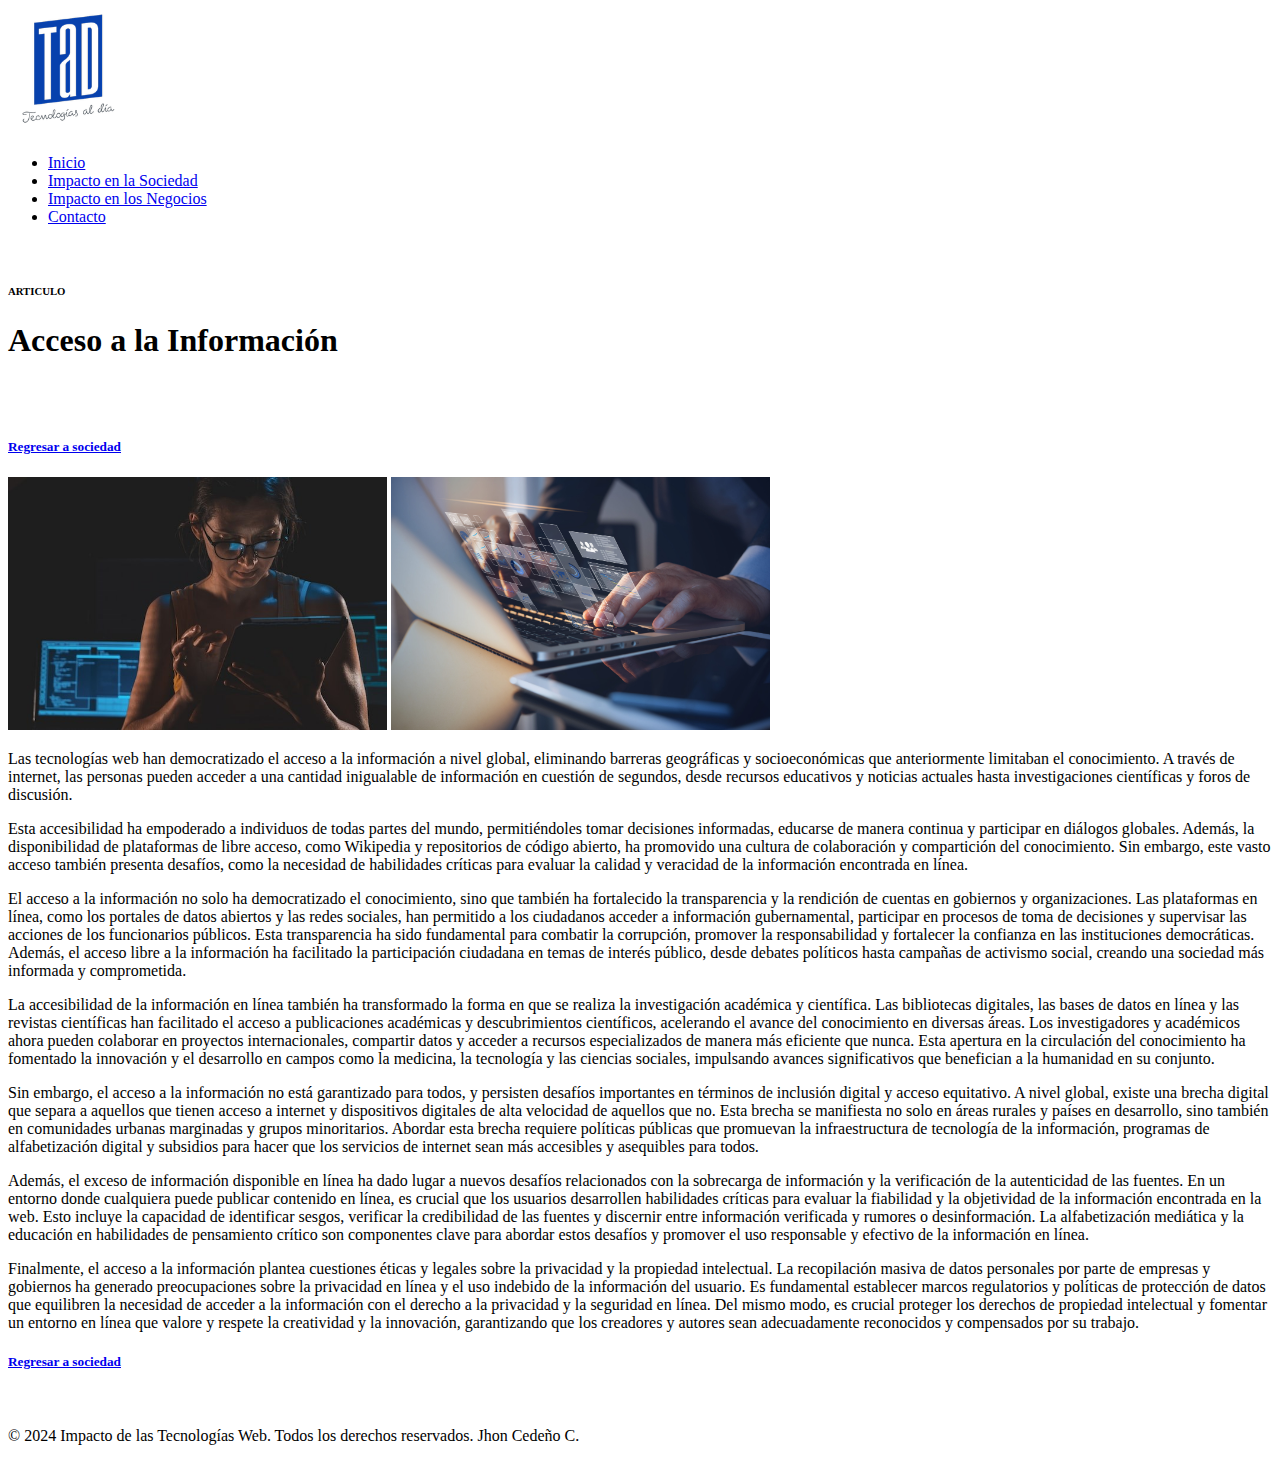
==== Impacto tecnologias web/acceso-a-la-informacion.html @ f1b462d2 "quinta carga" ====
<!DOCTYPE html>
<html lang="es">
    <head>
        <meta charset="utf-8">
        <meta name="viewport" content="width=device-width, initial-scale=1.0">
        <title>Acceso a la información</title>
        <header>
            <img src="imagenes/LogoTaD.jpg" alt="LogoTaD" width="10%">
            <nav>
                <ul>
                    <li><a href="index.html">Inicio</a></li>
                    <li><a href="sociedad.html">Impacto en la Sociedad</a></li>
                    <li><a href="negocios.html">Impacto en los Negocios</a></li>
                    <li><a href="contacto.html">Contacto</a></li>
                </ul>
            </nav>
        </header><br>
    </head>
<body>
    <main>
        <section>
            <h6>ARTICULO</h6>
            <h1>Acceso a la Información</h1><br><br>
            <h5><a href="sociedad.html">Regresar a sociedad</a></h5>   
        </section>
        <section>
            <article>        
                <img src="imagenes/acceso-informacion.jpg" alt="Acceso a la Información" width="30%">
                <img src="imagenes/acceso-informacion2.jpg" alt="Acceso a la Información" width="30%">
                <p>Las tecnologías web han democratizado el acceso a la 
                    información a nivel global, eliminando barreras geográficas y socioeconómicas que 
                    anteriormente limitaban el conocimiento. A través de internet, las personas pueden 
                    acceder a una cantidad inigualable de información en cuestión de segundos, 
                    desde recursos educativos y noticias actuales hasta investigaciones científicas y 
                    foros de discusión.</p>

                <p>Esta accesibilidad ha empoderado a individuos de todas partes del mundo, 
                    permitiéndoles tomar decisiones informadas, educarse de manera continua y participar
                    en diálogos globales. Además, la disponibilidad de plataformas de libre acceso, 
                    como Wikipedia y repositorios de código abierto, ha promovido una cultura de 
                    colaboración y compartición del conocimiento. Sin embargo, este vasto acceso 
                    también presenta desafíos, como la necesidad de habilidades críticas para evaluar 
                    la calidad y veracidad de la información encontrada en línea.</p>

                <p>El acceso a la información no solo ha democratizado el conocimiento, sino que también 
                    ha fortalecido la transparencia y la rendición de cuentas en gobiernos y organizaciones. 
                    Las plataformas en línea, como los portales de datos abiertos y las redes sociales, han 
                    permitido a los ciudadanos acceder a información gubernamental, participar en procesos 
                    de toma de decisiones y supervisar las acciones de los funcionarios públicos. Esta 
                    transparencia ha sido fundamental para combatir la corrupción, promover la 
                    responsabilidad y fortalecer la confianza en las instituciones democráticas. 
                    Además, el acceso libre a la información ha facilitado la participación ciudadana en 
                    temas de interés público, desde debates políticos hasta campañas de activismo social, 
                    creando una sociedad más informada y comprometida.</p>

                <p>La accesibilidad de la información en línea también ha transformado la forma en que se 
                    realiza la investigación académica y científica. Las bibliotecas digitales, las bases 
                    de datos en línea y las revistas científicas han facilitado el acceso a publicaciones 
                    académicas y descubrimientos científicos, acelerando el avance del conocimiento en 
                    diversas áreas. Los investigadores y académicos ahora pueden colaborar en proyectos 
                    internacionales, compartir datos y acceder a recursos especializados de manera más 
                    eficiente que nunca. Esta apertura en la circulación del conocimiento ha fomentado la 
                    innovación y el desarrollo en campos como la medicina, la tecnología y las ciencias 
                    sociales, impulsando avances significativos que benefician a la humanidad en su conjunto.</p>

                <p>Sin embargo, el acceso a la información no está garantizado para todos, y persisten desafíos 
                    importantes en términos de inclusión digital y acceso equitativo. A nivel global, existe 
                    una brecha digital que separa a aquellos que tienen acceso a internet y dispositivos 
                    digitales de alta velocidad de aquellos que no. Esta brecha se manifiesta no solo en áreas 
                    rurales y países en desarrollo, sino también en comunidades urbanas marginadas y grupos 
                    minoritarios. Abordar esta brecha requiere políticas públicas que promuevan la 
                    infraestructura de tecnología de la información, programas de alfabetización digital y 
                    subsidios para hacer que los servicios de internet sean más accesibles y asequibles 
                    para todos.</p>

                <p>Además, el exceso de información disponible en línea ha dado lugar a nuevos desafíos relacionados 
                    con la sobrecarga de información y la verificación de la autenticidad de las fuentes. En un 
                    entorno donde cualquiera puede publicar contenido en línea, es crucial que los usuarios 
                    desarrollen habilidades críticas para evaluar la fiabilidad y la objetividad de la información 
                    encontrada en la web. Esto incluye la capacidad de identificar sesgos, verificar la credibilidad 
                    de las fuentes y discernir entre información verificada y rumores o desinformación. La 
                    alfabetización mediática y la educación en habilidades de pensamiento crítico son componentes 
                    clave para abordar estos desafíos y promover el uso responsable y efectivo de la información 
                    en línea.</p>

                <p>Finalmente, el acceso a la información plantea cuestiones éticas y legales sobre la privacidad 
                    y la propiedad intelectual. La recopilación masiva de datos personales por parte de empresas 
                    y gobiernos ha generado preocupaciones sobre la privacidad en línea y el uso indebido de la 
                    información del usuario. Es fundamental establecer marcos regulatorios y políticas de protección 
                    de datos que equilibren la necesidad de acceder a la información con el derecho a la privacidad 
                    y la seguridad en línea. Del mismo modo, es crucial proteger los derechos de propiedad 
                    intelectual y fomentar un entorno en línea que valore y respete la creatividad y la innovación, 
                    garantizando que los creadores y autores sean adecuadamente reconocidos y compensados por su 
                    trabajo.</p>

                <p><h5><a href="sociedad.html">Regresar a sociedad</a></h5></p>
            </article>
        </section><br>
    </main>
    <footer>
        <p>&copy; 2024 Impacto de las Tecnologías Web. Todos los derechos reservados. Jhon Cedeño C.</p>
    </footer>
</body>
</html>
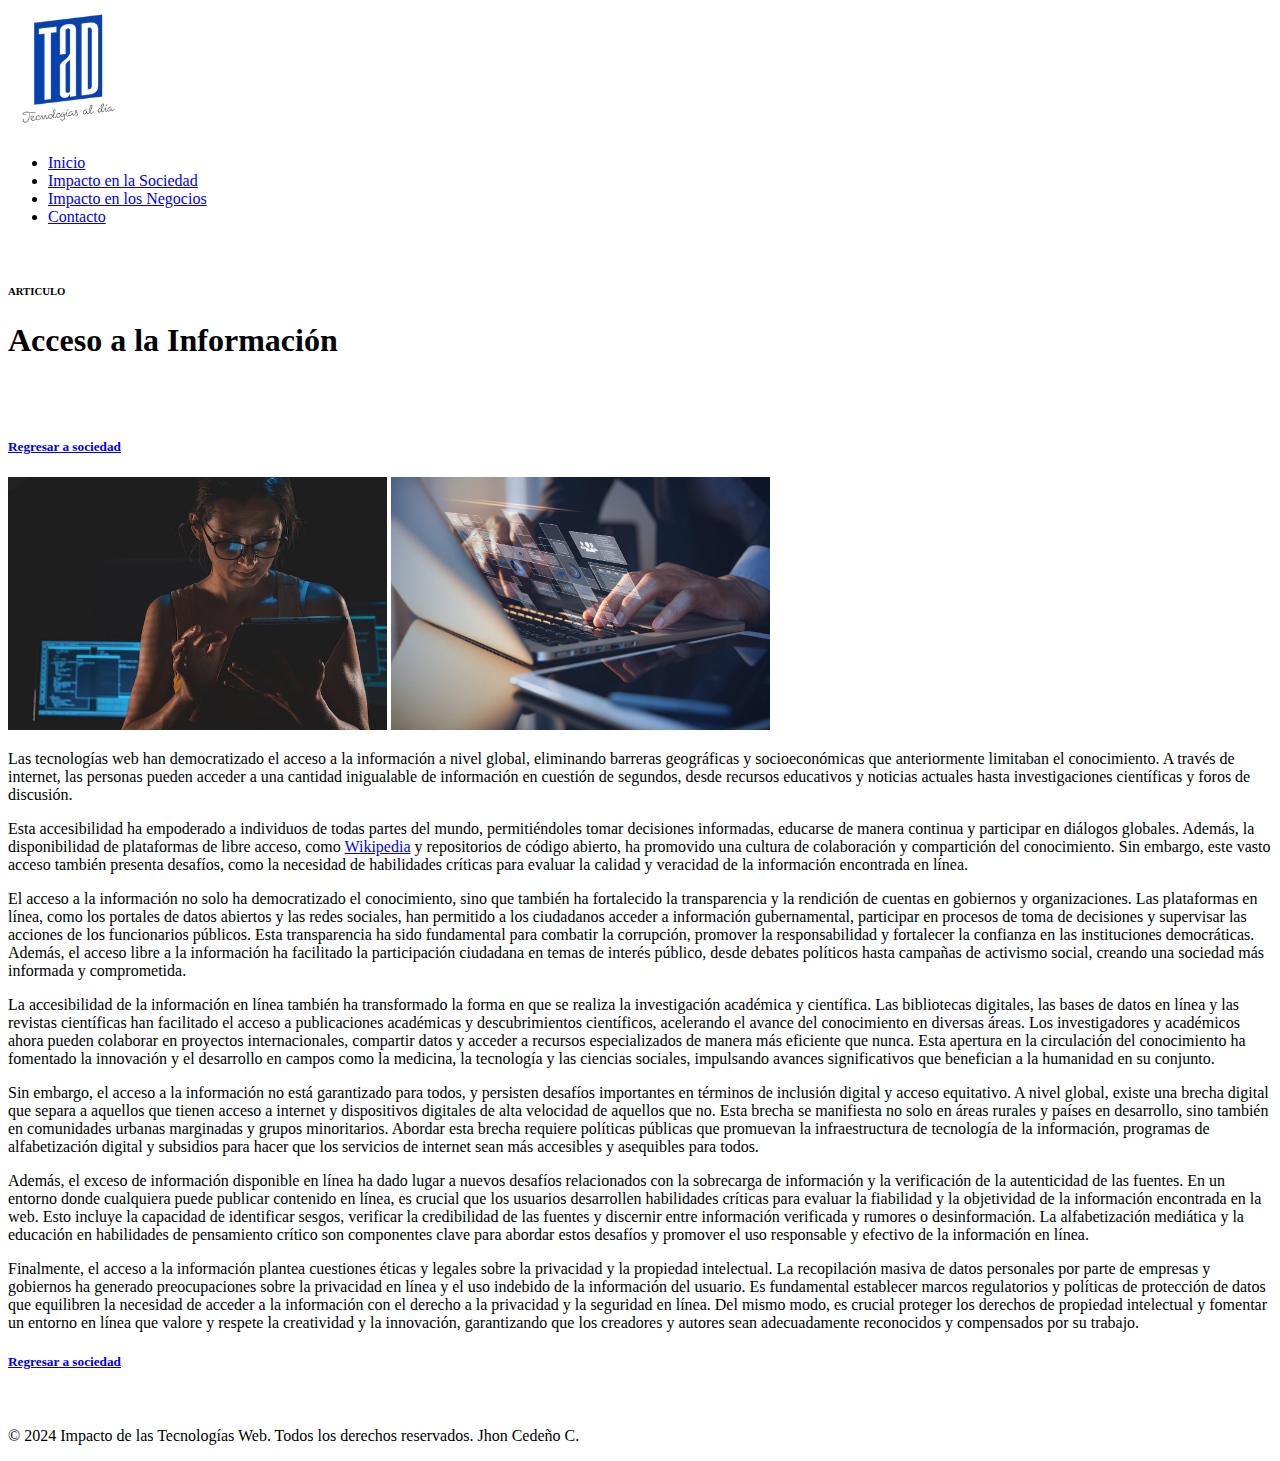
==== commit fe0df49e: "sexta carga" ====
--- a/Impacto tecnologias web/acceso-a-la-informacion.html
+++ b/Impacto tecnologias web/acceso-a-la-informacion.html
@@ -27,72 +27,70 @@
             <article>        
                 <img src="imagenes/acceso-informacion.jpg" alt="Acceso a la Información" width="30%">
                 <img src="imagenes/acceso-informacion2.jpg" alt="Acceso a la Información" width="30%">
-                <p>Las tecnologías web han democratizado el acceso a la 
-                    información a nivel global, eliminando barreras geográficas y socioeconómicas que 
-                    anteriormente limitaban el conocimiento. A través de internet, las personas pueden 
-                    acceder a una cantidad inigualable de información en cuestión de segundos, 
-                    desde recursos educativos y noticias actuales hasta investigaciones científicas y 
-                    foros de discusión.</p>
-
-                <p>Esta accesibilidad ha empoderado a individuos de todas partes del mundo, 
-                    permitiéndoles tomar decisiones informadas, educarse de manera continua y participar
-                    en diálogos globales. Además, la disponibilidad de plataformas de libre acceso, 
-                    como Wikipedia y repositorios de código abierto, ha promovido una cultura de 
-                    colaboración y compartición del conocimiento. Sin embargo, este vasto acceso 
-                    también presenta desafíos, como la necesidad de habilidades críticas para evaluar 
-                    la calidad y veracidad de la información encontrada en línea.</p>
-
-                <p>El acceso a la información no solo ha democratizado el conocimiento, sino que también 
-                    ha fortalecido la transparencia y la rendición de cuentas en gobiernos y organizaciones. 
-                    Las plataformas en línea, como los portales de datos abiertos y las redes sociales, han 
-                    permitido a los ciudadanos acceder a información gubernamental, participar en procesos 
+                <p>Las tecnologías web han democratizado el acceso a la información a nivel global, eliminando 
+                    barreras geográficas y socioeconómicas que anteriormente limitaban el conocimiento. 
+                    A través de internet, las personas pueden acceder a una cantidad inigualable de información 
+                    en cuestión de segundos, desde recursos educativos y noticias actuales hasta investigaciones 
+                    científicas y foros de discusión.
+                </p>
+                <p>Esta accesibilidad ha empoderado a individuos de todas partes del mundo, permitiéndoles tomar 
+                    decisiones informadas, educarse de manera continua y participar en diálogos globales. Además, 
+                    la disponibilidad de plataformas de libre acceso, como 
+                    <a href="https://www.wikipedia.org/" target="_blank">Wikipedia</a> y repositorios de código 
+                    abierto, ha promovido una cultura de colaboración y compartición del conocimiento. Sin embargo, 
+                    este vasto acceso también presenta desafíos, como la necesidad de habilidades críticas para 
+                    evaluar la calidad y veracidad de la información encontrada en línea.
+                </p>
+                <p>El acceso a la información no solo ha democratizado el conocimiento, sino que también ha 
+                    fortalecido la transparencia y la rendición de cuentas en gobiernos y organizaciones. 
+                    Las plataformas en línea, como los portales de datos abiertos y las redes sociales, 
+                    han permitido a los ciudadanos acceder a información gubernamental, participar en procesos 
                     de toma de decisiones y supervisar las acciones de los funcionarios públicos. Esta 
-                    transparencia ha sido fundamental para combatir la corrupción, promover la 
-                    responsabilidad y fortalecer la confianza en las instituciones democráticas. 
-                    Además, el acceso libre a la información ha facilitado la participación ciudadana en 
-                    temas de interés público, desde debates políticos hasta campañas de activismo social, 
-                    creando una sociedad más informada y comprometida.</p>
-
+                    transparencia ha sido fundamental para combatir la corrupción, promover la responsabilidad 
+                    y fortalecer la confianza en las instituciones democráticas. Además, el acceso libre a la 
+                    información ha facilitado la participación ciudadana en temas de interés público, desde 
+                    debates políticos hasta campañas de activismo social, creando una sociedad más informada y 
+                    comprometida.
+                </p>
                 <p>La accesibilidad de la información en línea también ha transformado la forma en que se 
                     realiza la investigación académica y científica. Las bibliotecas digitales, las bases 
                     de datos en línea y las revistas científicas han facilitado el acceso a publicaciones 
                     académicas y descubrimientos científicos, acelerando el avance del conocimiento en 
                     diversas áreas. Los investigadores y académicos ahora pueden colaborar en proyectos 
                     internacionales, compartir datos y acceder a recursos especializados de manera más 
-                    eficiente que nunca. Esta apertura en la circulación del conocimiento ha fomentado la 
-                    innovación y el desarrollo en campos como la medicina, la tecnología y las ciencias 
-                    sociales, impulsando avances significativos que benefician a la humanidad en su conjunto.</p>
-
+                    eficiente que nunca. Esta apertura en la circulación del conocimiento ha fomentado 
+                    la innovación y el desarrollo en campos como la medicina, la tecnología y las ciencias 
+                    sociales, impulsando avances significativos que benefician a la humanidad en su conjunto.
+                </p>
                 <p>Sin embargo, el acceso a la información no está garantizado para todos, y persisten desafíos 
                     importantes en términos de inclusión digital y acceso equitativo. A nivel global, existe 
                     una brecha digital que separa a aquellos que tienen acceso a internet y dispositivos 
                     digitales de alta velocidad de aquellos que no. Esta brecha se manifiesta no solo en áreas 
                     rurales y países en desarrollo, sino también en comunidades urbanas marginadas y grupos 
-                    minoritarios. Abordar esta brecha requiere políticas públicas que promuevan la 
-                    infraestructura de tecnología de la información, programas de alfabetización digital y 
-                    subsidios para hacer que los servicios de internet sean más accesibles y asequibles 
-                    para todos.</p>
-
-                <p>Además, el exceso de información disponible en línea ha dado lugar a nuevos desafíos relacionados 
-                    con la sobrecarga de información y la verificación de la autenticidad de las fuentes. En un 
-                    entorno donde cualquiera puede publicar contenido en línea, es crucial que los usuarios 
-                    desarrollen habilidades críticas para evaluar la fiabilidad y la objetividad de la información 
-                    encontrada en la web. Esto incluye la capacidad de identificar sesgos, verificar la credibilidad 
-                    de las fuentes y discernir entre información verificada y rumores o desinformación. La 
-                    alfabetización mediática y la educación en habilidades de pensamiento crítico son componentes 
-                    clave para abordar estos desafíos y promover el uso responsable y efectivo de la información 
-                    en línea.</p>
-
-                <p>Finalmente, el acceso a la información plantea cuestiones éticas y legales sobre la privacidad 
-                    y la propiedad intelectual. La recopilación masiva de datos personales por parte de empresas 
-                    y gobiernos ha generado preocupaciones sobre la privacidad en línea y el uso indebido de la 
-                    información del usuario. Es fundamental establecer marcos regulatorios y políticas de protección 
-                    de datos que equilibren la necesidad de acceder a la información con el derecho a la privacidad 
-                    y la seguridad en línea. Del mismo modo, es crucial proteger los derechos de propiedad 
-                    intelectual y fomentar un entorno en línea que valore y respete la creatividad y la innovación, 
-                    garantizando que los creadores y autores sean adecuadamente reconocidos y compensados por su 
-                    trabajo.</p>
-
+                    minoritarios. Abordar esta brecha requiere políticas públicas que promuevan la infraestructura 
+                    de tecnología de la información, programas de alfabetización digital y subsidios para hacer 
+                    que los servicios de internet sean más accesibles y asequibles para todos.
+                </p>
+                <p>Además, el exceso de información disponible en línea ha dado lugar a nuevos desafíos 
+                    relacionados con la sobrecarga de información y la verificación de la autenticidad 
+                    de las fuentes. En un entorno donde cualquiera puede publicar contenido en línea, 
+                    es crucial que los usuarios desarrollen habilidades críticas para evaluar la fiabilidad 
+                    y la objetividad de la información encontrada en la web. Esto incluye la capacidad de 
+                    identificar sesgos, verificar la credibilidad de las fuentes y discernir entre información 
+                    verificada y rumores o desinformación. La alfabetización mediática y la educación en 
+                    habilidades de pensamiento crítico son componentes clave para abordar estos desafíos y 
+                    promover el uso responsable y efectivo de la información en línea.
+                </p>
+                <p>Finalmente, el acceso a la información plantea cuestiones éticas y legales sobre la 
+                    privacidad y la propiedad intelectual. La recopilación masiva de datos personales 
+                    por parte de empresas y gobiernos ha generado preocupaciones sobre la privacidad 
+                    en línea y el uso indebido de la información del usuario. Es fundamental establecer 
+                    marcos regulatorios y políticas de protección de datos que equilibren la necesidad 
+                    de acceder a la información con el derecho a la privacidad y la seguridad en línea. 
+                    Del mismo modo, es crucial proteger los derechos de propiedad intelectual y fomentar 
+                    un entorno en línea que valore y respete la creatividad y la innovación, garantizando 
+                    que los creadores y autores sean adecuadamente reconocidos y compensados por su trabajo.
+                </p>
                 <p><h5><a href="sociedad.html">Regresar a sociedad</a></h5></p>
             </article>
         </section><br>
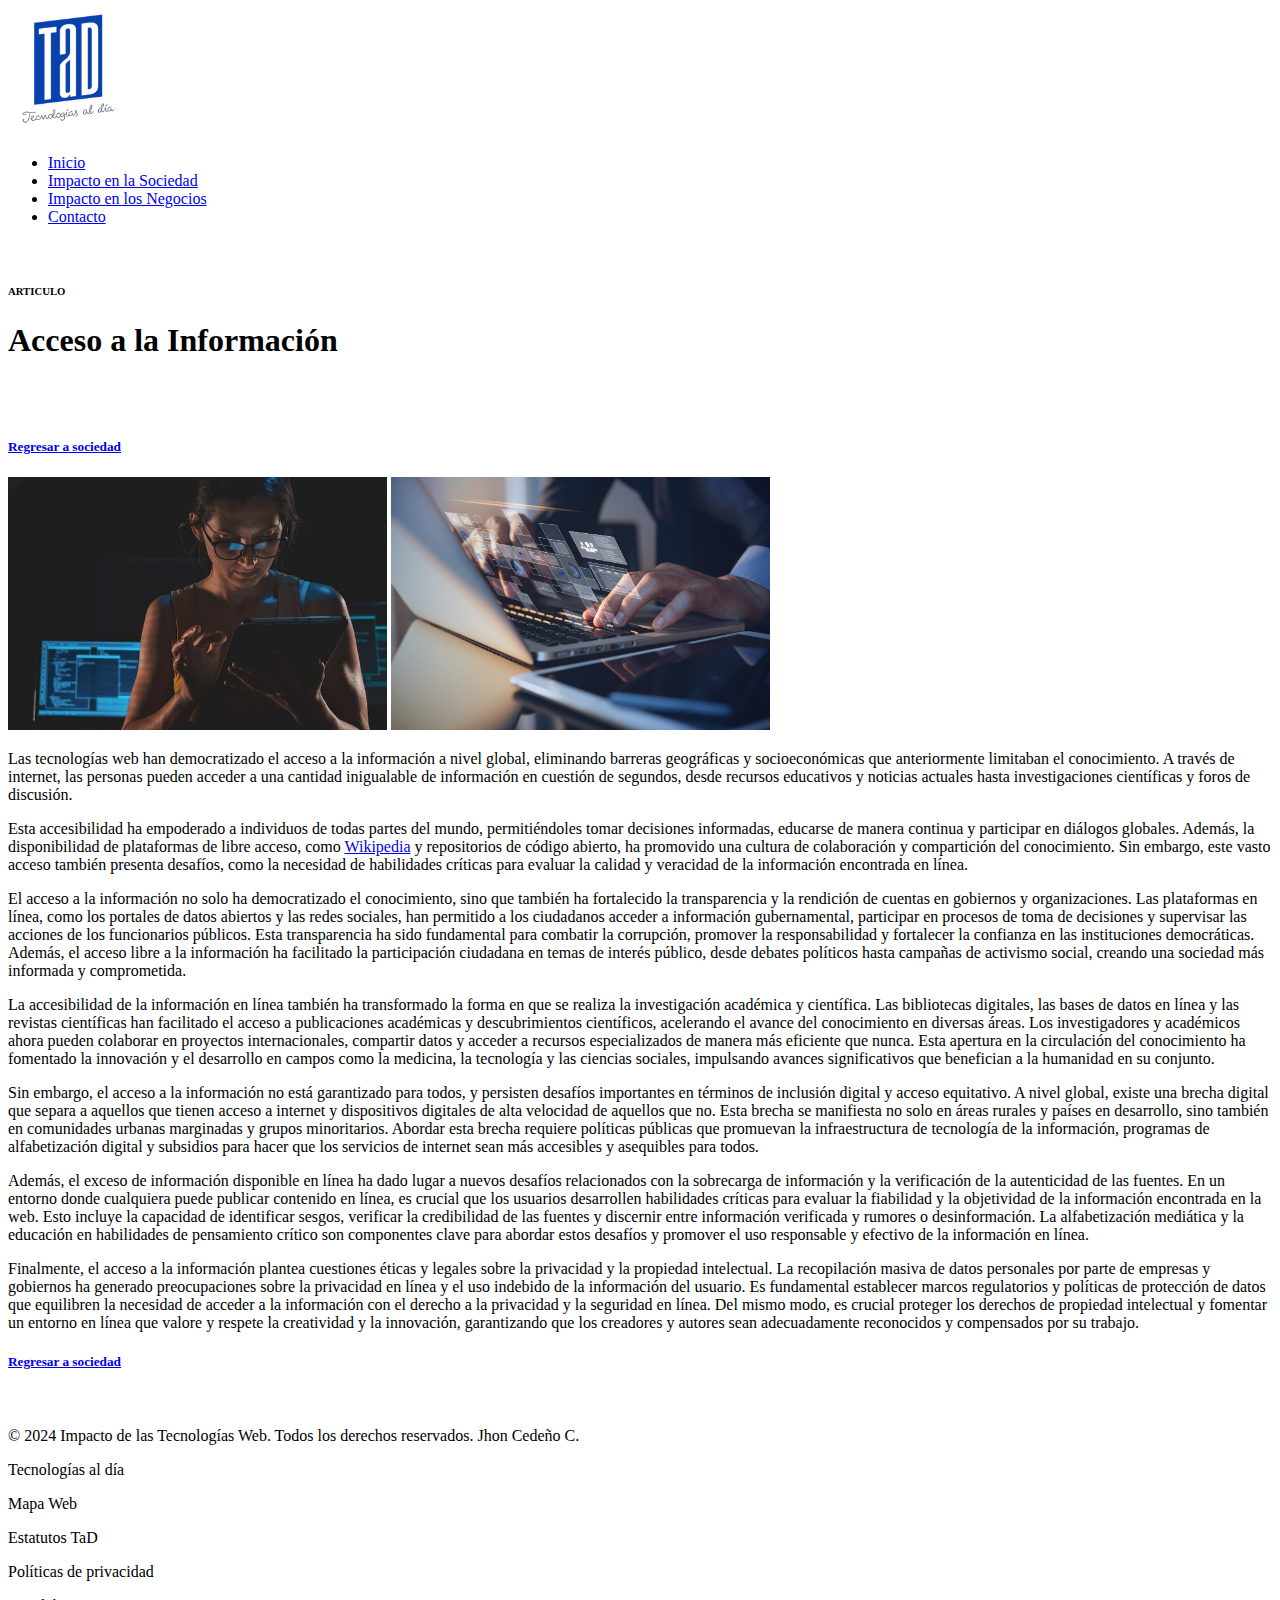
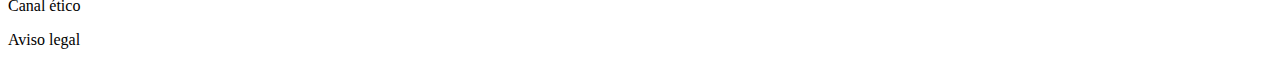
==== commit 96b26f9c: "octava carga" ====
--- a/Impacto tecnologias web/acceso-a-la-informacion.html
+++ b/Impacto tecnologias web/acceso-a-la-informacion.html
@@ -97,6 +97,12 @@
     </main>
     <footer>
         <p>&copy; 2024 Impacto de las Tecnologías Web. Todos los derechos reservados. Jhon Cedeño C.</p>
+        <p>Tecnologías al día</p>
+        <p>Mapa Web</p>
+        <p>Estatutos TaD</p>
+        <p>Políticas de privacidad</p>
+        <p>Canal ético</p>
+        <p>Aviso legal</p>
     </footer>
 </body>
 </html>
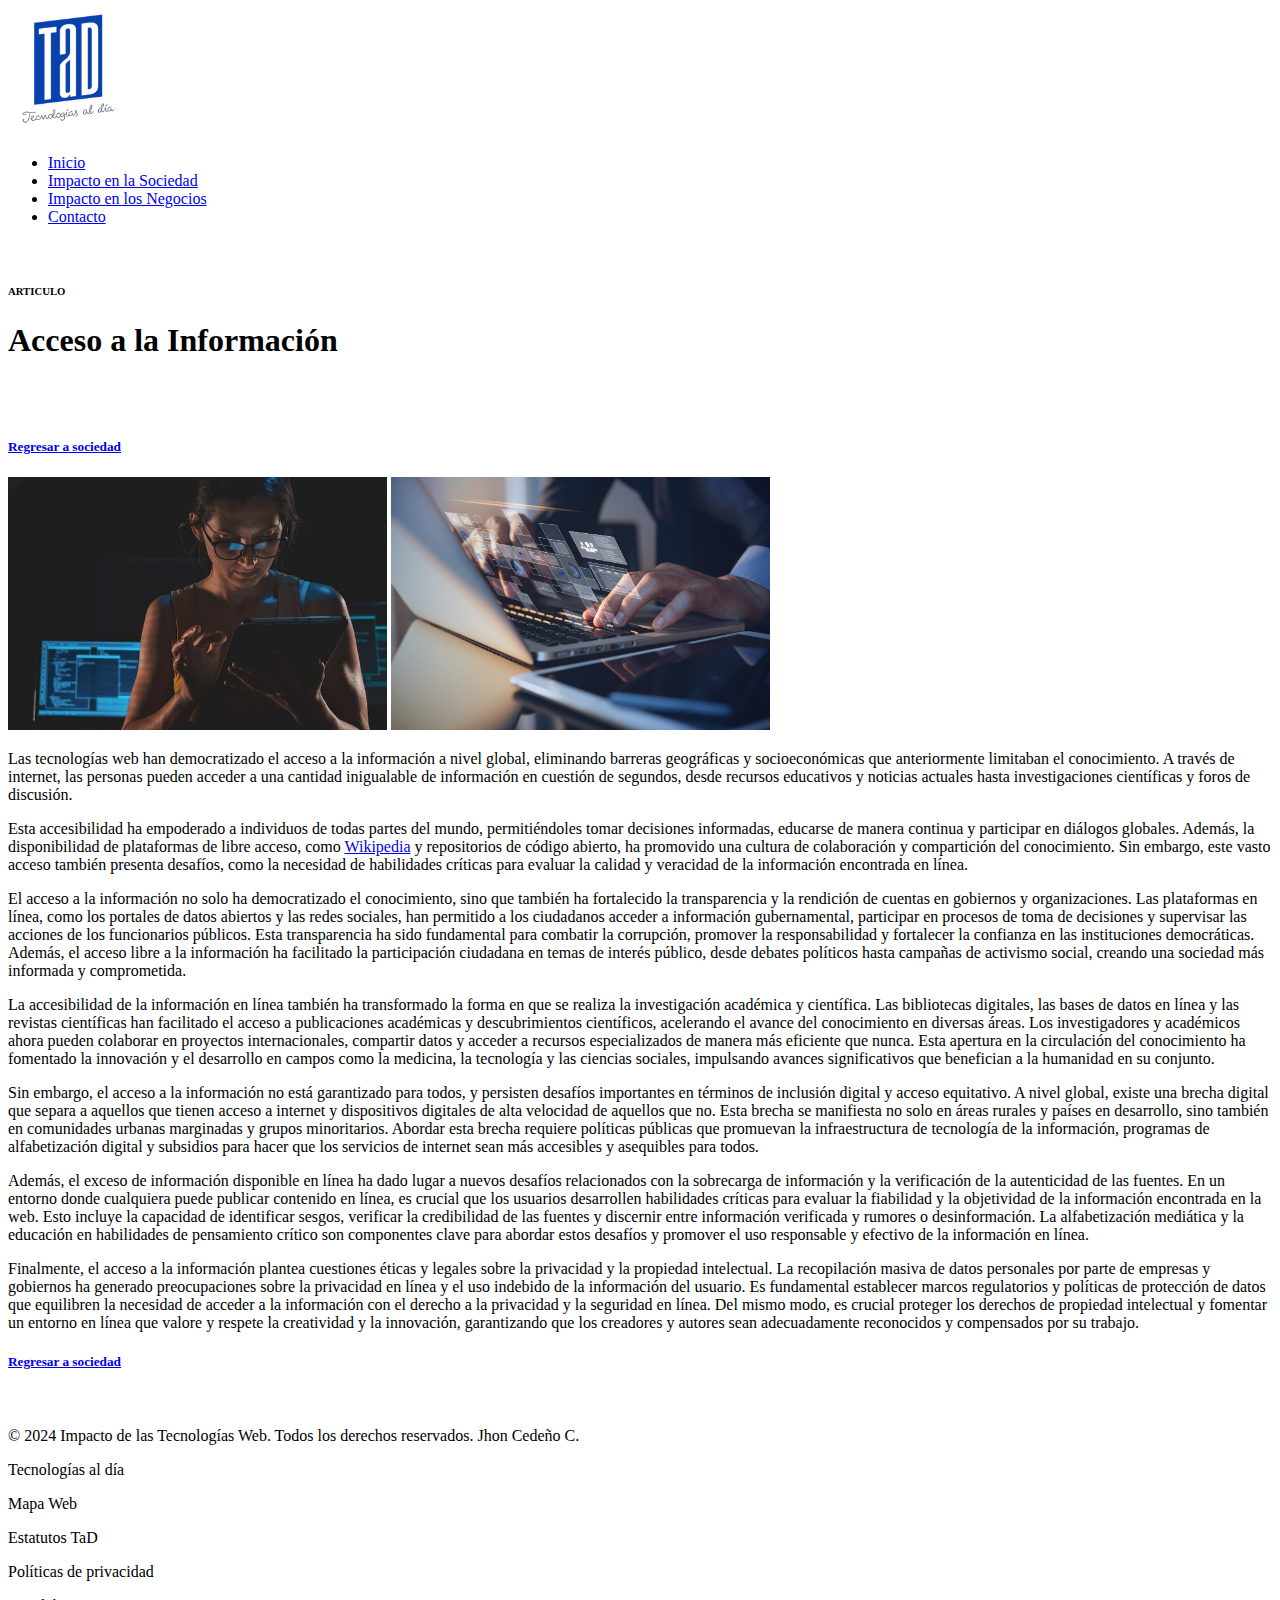
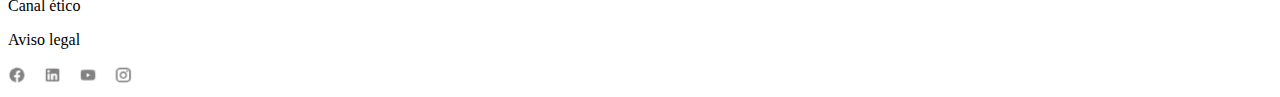
==== commit e44e584e: "decima carga" ====
--- a/Impacto tecnologias web/acceso-a-la-informacion.html
+++ b/Impacto tecnologias web/acceso-a-la-informacion.html
@@ -103,6 +103,7 @@
         <p>Políticas de privacidad</p>
         <p>Canal ético</p>
         <p>Aviso legal</p>
+        <img src="imagenes/redes.png" alt="redes" width="10%">
     </footer>
 </body>
 </html>
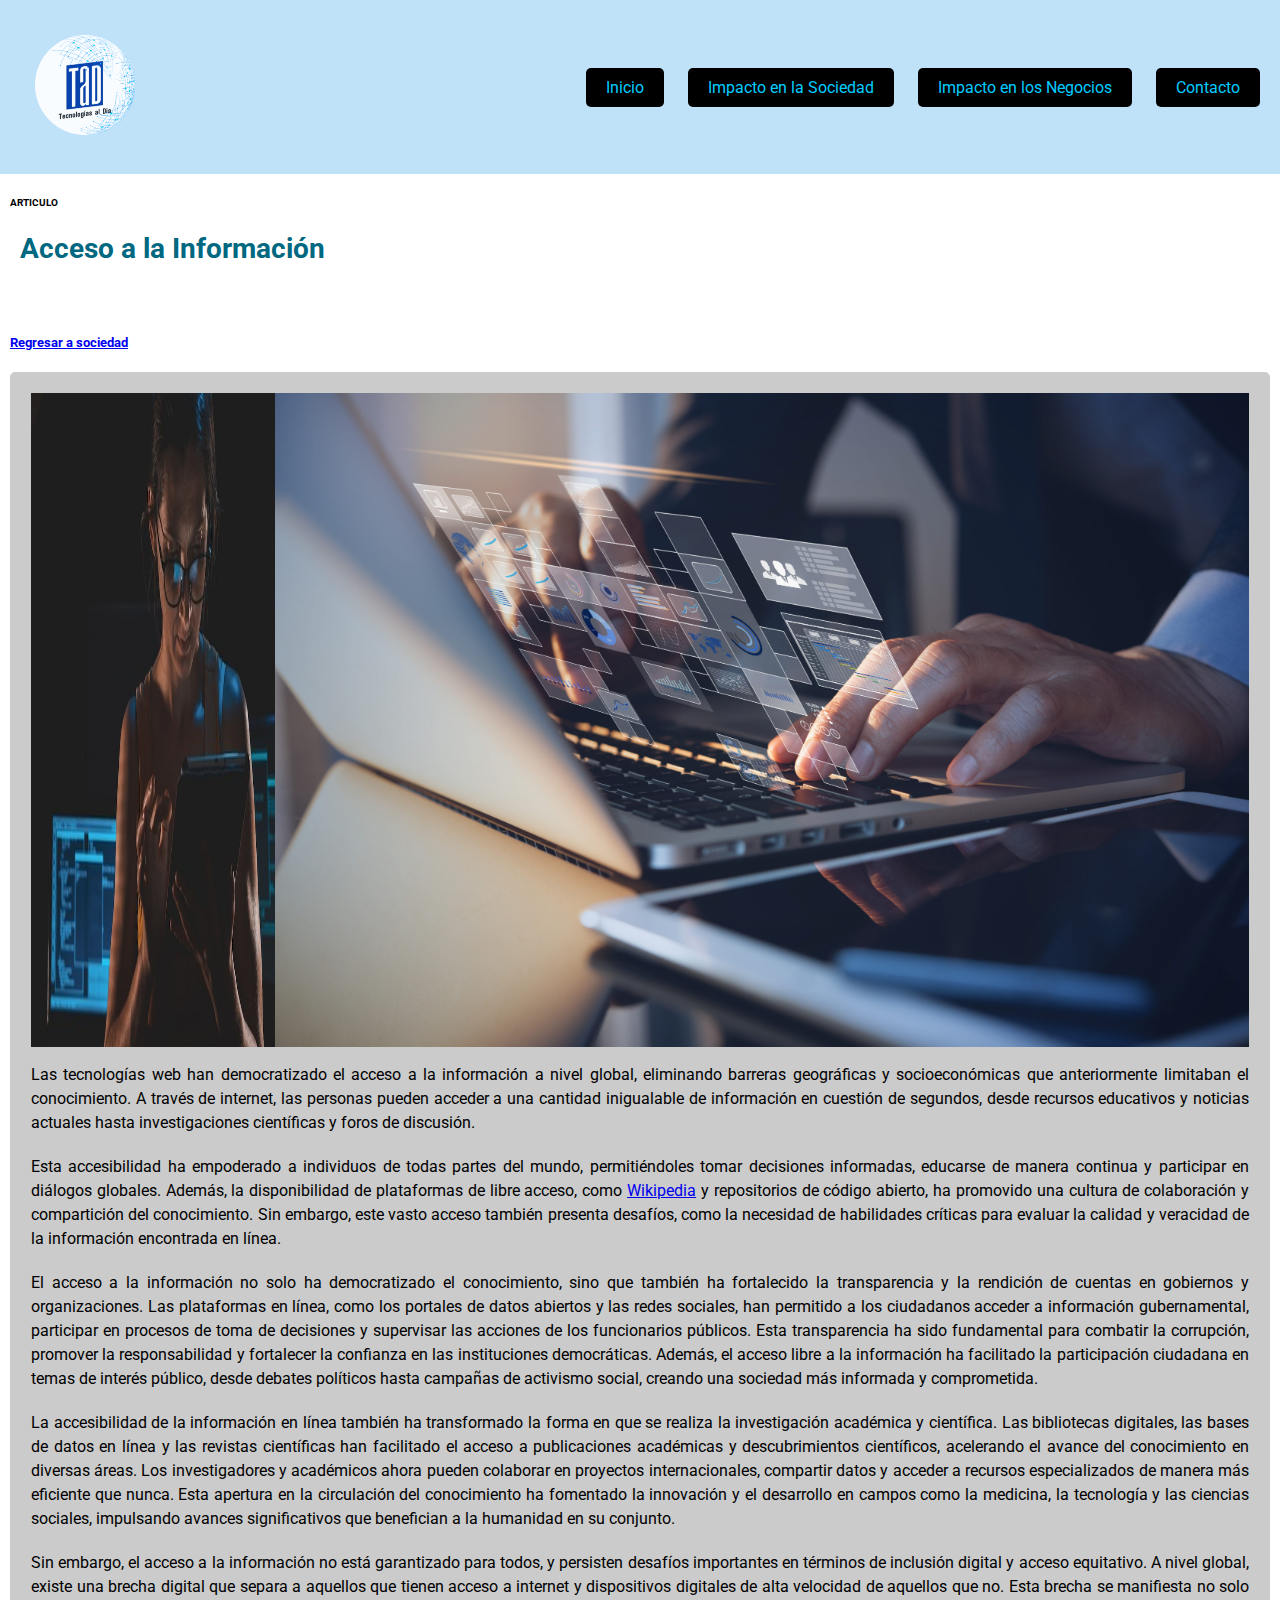
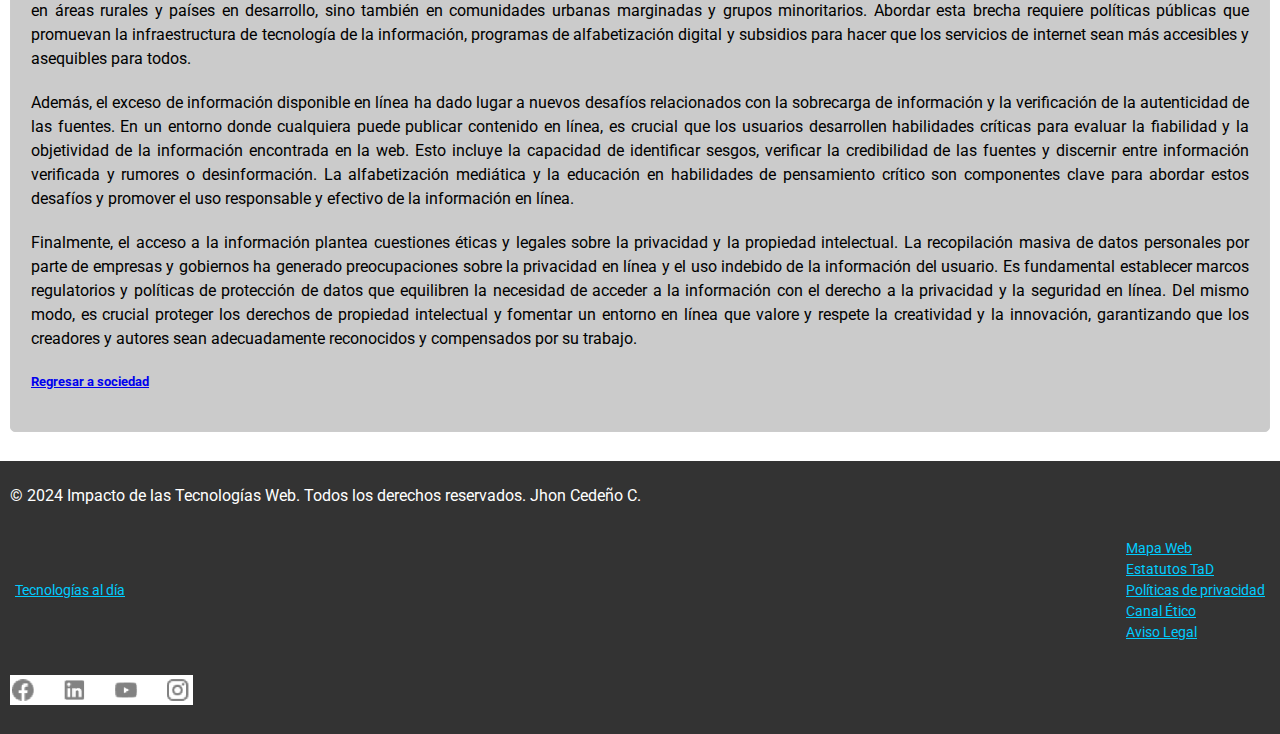
==== commit a077d795: "finales" ====
--- a/Impacto tecnologias web/acceso-a-la-informacion.html
+++ b/Impacto tecnologias web/acceso-a-la-informacion.html
@@ -1,109 +1,154 @@
-<!DOCTYPE html>
-<html lang="es">
-    <head>
-        <meta charset="utf-8">
-        <meta name="viewport" content="width=device-width, initial-scale=1.0">
-        <title>Acceso a la información</title>
-        <header>
-            <img src="imagenes/LogoTaD.jpg" alt="LogoTaD" width="10%">
-            <nav>
-                <ul>
-                    <li><a href="index.html">Inicio</a></li>
-                    <li><a href="sociedad.html">Impacto en la Sociedad</a></li>
-                    <li><a href="negocios.html">Impacto en los Negocios</a></li>
-                    <li><a href="contacto.html">Contacto</a></li>
-                </ul>
-            </nav>
-        </header><br>
-    </head>
-<body>
-    <main>
-        <section>
-            <h6>ARTICULO</h6>
-            <h1>Acceso a la Información</h1><br><br>
-            <h5><a href="sociedad.html">Regresar a sociedad</a></h5>   
-        </section>
-        <section>
-            <article>        
-                <img src="imagenes/acceso-informacion.jpg" alt="Acceso a la Información" width="30%">
-                <img src="imagenes/acceso-informacion2.jpg" alt="Acceso a la Información" width="30%">
-                <p>Las tecnologías web han democratizado el acceso a la información a nivel global, eliminando 
-                    barreras geográficas y socioeconómicas que anteriormente limitaban el conocimiento. 
-                    A través de internet, las personas pueden acceder a una cantidad inigualable de información 
-                    en cuestión de segundos, desde recursos educativos y noticias actuales hasta investigaciones 
-                    científicas y foros de discusión.
-                </p>
-                <p>Esta accesibilidad ha empoderado a individuos de todas partes del mundo, permitiéndoles tomar 
-                    decisiones informadas, educarse de manera continua y participar en diálogos globales. Además, 
-                    la disponibilidad de plataformas de libre acceso, como 
-                    <a href="https://www.wikipedia.org/" target="_blank">Wikipedia</a> y repositorios de código 
-                    abierto, ha promovido una cultura de colaboración y compartición del conocimiento. Sin embargo, 
-                    este vasto acceso también presenta desafíos, como la necesidad de habilidades críticas para 
-                    evaluar la calidad y veracidad de la información encontrada en línea.
-                </p>
-                <p>El acceso a la información no solo ha democratizado el conocimiento, sino que también ha 
-                    fortalecido la transparencia y la rendición de cuentas en gobiernos y organizaciones. 
-                    Las plataformas en línea, como los portales de datos abiertos y las redes sociales, 
-                    han permitido a los ciudadanos acceder a información gubernamental, participar en procesos 
-                    de toma de decisiones y supervisar las acciones de los funcionarios públicos. Esta 
-                    transparencia ha sido fundamental para combatir la corrupción, promover la responsabilidad 
-                    y fortalecer la confianza en las instituciones democráticas. Además, el acceso libre a la 
-                    información ha facilitado la participación ciudadana en temas de interés público, desde 
-                    debates políticos hasta campañas de activismo social, creando una sociedad más informada y 
-                    comprometida.
-                </p>
-                <p>La accesibilidad de la información en línea también ha transformado la forma en que se 
-                    realiza la investigación académica y científica. Las bibliotecas digitales, las bases 
-                    de datos en línea y las revistas científicas han facilitado el acceso a publicaciones 
-                    académicas y descubrimientos científicos, acelerando el avance del conocimiento en 
-                    diversas áreas. Los investigadores y académicos ahora pueden colaborar en proyectos 
-                    internacionales, compartir datos y acceder a recursos especializados de manera más 
-                    eficiente que nunca. Esta apertura en la circulación del conocimiento ha fomentado 
-                    la innovación y el desarrollo en campos como la medicina, la tecnología y las ciencias 
-                    sociales, impulsando avances significativos que benefician a la humanidad en su conjunto.
-                </p>
-                <p>Sin embargo, el acceso a la información no está garantizado para todos, y persisten desafíos 
-                    importantes en términos de inclusión digital y acceso equitativo. A nivel global, existe 
-                    una brecha digital que separa a aquellos que tienen acceso a internet y dispositivos 
-                    digitales de alta velocidad de aquellos que no. Esta brecha se manifiesta no solo en áreas 
-                    rurales y países en desarrollo, sino también en comunidades urbanas marginadas y grupos 
-                    minoritarios. Abordar esta brecha requiere políticas públicas que promuevan la infraestructura 
-                    de tecnología de la información, programas de alfabetización digital y subsidios para hacer 
-                    que los servicios de internet sean más accesibles y asequibles para todos.
-                </p>
-                <p>Además, el exceso de información disponible en línea ha dado lugar a nuevos desafíos 
-                    relacionados con la sobrecarga de información y la verificación de la autenticidad 
-                    de las fuentes. En un entorno donde cualquiera puede publicar contenido en línea, 
-                    es crucial que los usuarios desarrollen habilidades críticas para evaluar la fiabilidad 
-                    y la objetividad de la información encontrada en la web. Esto incluye la capacidad de 
-                    identificar sesgos, verificar la credibilidad de las fuentes y discernir entre información 
-                    verificada y rumores o desinformación. La alfabetización mediática y la educación en 
-                    habilidades de pensamiento crítico son componentes clave para abordar estos desafíos y 
-                    promover el uso responsable y efectivo de la información en línea.
-                </p>
-                <p>Finalmente, el acceso a la información plantea cuestiones éticas y legales sobre la 
-                    privacidad y la propiedad intelectual. La recopilación masiva de datos personales 
-                    por parte de empresas y gobiernos ha generado preocupaciones sobre la privacidad 
-                    en línea y el uso indebido de la información del usuario. Es fundamental establecer 
-                    marcos regulatorios y políticas de protección de datos que equilibren la necesidad 
-                    de acceder a la información con el derecho a la privacidad y la seguridad en línea. 
-                    Del mismo modo, es crucial proteger los derechos de propiedad intelectual y fomentar 
-                    un entorno en línea que valore y respete la creatividad y la innovación, garantizando 
-                    que los creadores y autores sean adecuadamente reconocidos y compensados por su trabajo.
-                </p>
-                <p><h5><a href="sociedad.html">Regresar a sociedad</a></h5></p>
-            </article>
-        </section><br>
-    </main>
-    <footer>
-        <p>&copy; 2024 Impacto de las Tecnologías Web. Todos los derechos reservados. Jhon Cedeño C.</p>
-        <p>Tecnologías al día</p>
-        <p>Mapa Web</p>
-        <p>Estatutos TaD</p>
-        <p>Políticas de privacidad</p>
-        <p>Canal ético</p>
-        <p>Aviso legal</p>
-        <img src="imagenes/redes.png" alt="redes" width="10%">
-    </footer>
-</body>
-</html>
+<!DOCTYPE html>
+<html lang="es">
+
+<head>
+    <meta charset="utf-8">
+    <meta name="viewport" content="width=device-width, initial-scale=1.0">
+    <meta name="description"
+        content="Esta página esta diseñada para mantenerte al día en los impactos de las tecnologías web dentro de los negocios y de la sociedad en general...">
+    <meta name="keywords" content="tecnología, tecnologías web, impacto">
+    <title>Acceso a la información</title>
+    <!--icono alado del nombre en la pestaña-->
+    <link rel="shortcut icon" href="imagenes/logo.png">
+    <!--fuentes https://fonts.google.com/-->
+    <link
+        href="https://fonts.googleapis.com/css2?family=Roboto:ital,wght@0,100;0,300;0,400;0,500;0,700;0,900;1,100;1,300;1,400;1,500;1,700;1,900&display=swap"
+        rel="stylesheet">
+    <!--linkeo a archivo de normalizar-->
+    <link rel="stylesheet" href="css/normalize.css">
+    <!--linkeo a hoja de estilos-->
+    <link rel="stylesheet" href="style.css">
+    <!--iconos fontawesome-->
+    <!--script src="https://kit.fontawesome.com/2cac316c1a.js" crossorigin="anonymous"></script-->
+</head>
+
+<body>
+    <header>
+        <div class="container">
+            <a href="index.html">
+                <img src="imagenes/logo.png" class="logo">
+            </a>
+            <nav>
+                <a href="index.html" class="boton boton-menus">Inicio</a>
+                <a href="sociedad.html" class="boton boton-menus">Impacto en la Sociedad</a>
+                <a href="negocios.html" class="boton boton-menus">Impacto en los Negocios</a>
+                <a href="contacto.html" class="boton boton-menus">Contacto</a>
+            </nav>
+        </div>
+    </header>
+    <main>
+        <section id="cabecera-articulo">
+            <h6>ARTICULO</h6>
+            <h1>Acceso a la Información</h1><br><br>
+            <h5><a href="sociedad.html">Regresar a sociedad</a></h5>
+        </section>
+        <section id="seccion-articulo-in">
+            <div class="contenedor-img">
+                <div>
+                    <img src="imagenes/acceso-informacion.jpg" alt="Acceso a la Información">
+                </div>
+                <div>
+                    <img src="imagenes/acceso-informacion2.jpg" alt="Acceso a la Información">
+                </div>
+            </div>
+            <article>
+                <div>
+                    <p>Las tecnologías web han democratizado el acceso a la información a nivel global, eliminando
+                        barreras geográficas y socioeconómicas que anteriormente limitaban el conocimiento.
+                        A través de internet, las personas pueden acceder a una cantidad inigualable de información
+                        en cuestión de segundos, desde recursos educativos y noticias actuales hasta investigaciones
+                        científicas y foros de discusión.
+                    </p>
+                    <p>Esta accesibilidad ha empoderado a individuos de todas partes del mundo, permitiéndoles tomar
+                        decisiones informadas, educarse de manera continua y participar en diálogos globales. Además,
+                        la disponibilidad de plataformas de libre acceso, como
+                        <a href="https://www.wikipedia.org/" target="_blank">Wikipedia</a> y repositorios de código
+                        abierto, ha promovido una cultura de colaboración y compartición del conocimiento. Sin embargo,
+                        este vasto acceso también presenta desafíos, como la necesidad de habilidades críticas para
+                        evaluar la calidad y veracidad de la información encontrada en línea.
+                    </p>
+                    <p>El acceso a la información no solo ha democratizado el conocimiento, sino que también ha
+                        fortalecido la transparencia y la rendición de cuentas en gobiernos y organizaciones.
+                        Las plataformas en línea, como los portales de datos abiertos y las redes sociales,
+                        han permitido a los ciudadanos acceder a información gubernamental, participar en procesos
+                        de toma de decisiones y supervisar las acciones de los funcionarios públicos. Esta
+                        transparencia ha sido fundamental para combatir la corrupción, promover la responsabilidad
+                        y fortalecer la confianza en las instituciones democráticas. Además, el acceso libre a la
+                        información ha facilitado la participación ciudadana en temas de interés público, desde
+                        debates políticos hasta campañas de activismo social, creando una sociedad más informada y
+                        comprometida.
+                    </p>
+                    <p>La accesibilidad de la información en línea también ha transformado la forma en que se
+                        realiza la investigación académica y científica. Las bibliotecas digitales, las bases
+                        de datos en línea y las revistas científicas han facilitado el acceso a publicaciones
+                        académicas y descubrimientos científicos, acelerando el avance del conocimiento en
+                        diversas áreas. Los investigadores y académicos ahora pueden colaborar en proyectos
+                        internacionales, compartir datos y acceder a recursos especializados de manera más
+                        eficiente que nunca. Esta apertura en la circulación del conocimiento ha fomentado
+                        la innovación y el desarrollo en campos como la medicina, la tecnología y las ciencias
+                        sociales, impulsando avances significativos que benefician a la humanidad en su conjunto.
+                    </p>
+                    <p>Sin embargo, el acceso a la información no está garantizado para todos, y persisten desafíos
+                        importantes en términos de inclusión digital y acceso equitativo. A nivel global, existe
+                        una brecha digital que separa a aquellos que tienen acceso a internet y dispositivos
+                        digitales de alta velocidad de aquellos que no. Esta brecha se manifiesta no solo en áreas
+                        rurales y países en desarrollo, sino también en comunidades urbanas marginadas y grupos
+                        minoritarios. Abordar esta brecha requiere políticas públicas que promuevan la infraestructura
+                        de tecnología de la información, programas de alfabetización digital y subsidios para hacer
+                        que los servicios de internet sean más accesibles y asequibles para todos.
+                    </p>
+                    <p>Además, el exceso de información disponible en línea ha dado lugar a nuevos desafíos
+                        relacionados con la sobrecarga de información y la verificación de la autenticidad
+                        de las fuentes. En un entorno donde cualquiera puede publicar contenido en línea,
+                        es crucial que los usuarios desarrollen habilidades críticas para evaluar la fiabilidad
+                        y la objetividad de la información encontrada en la web. Esto incluye la capacidad de
+                        identificar sesgos, verificar la credibilidad de las fuentes y discernir entre información
+                        verificada y rumores o desinformación. La alfabetización mediática y la educación en
+                        habilidades de pensamiento crítico son componentes clave para abordar estos desafíos y
+                        promover el uso responsable y efectivo de la información en línea.
+                    </p>
+                    <p>Finalmente, el acceso a la información plantea cuestiones éticas y legales sobre la
+                        privacidad y la propiedad intelectual. La recopilación masiva de datos personales
+                        por parte de empresas y gobiernos ha generado preocupaciones sobre la privacidad
+                        en línea y el uso indebido de la información del usuario. Es fundamental establecer
+                        marcos regulatorios y políticas de protección de datos que equilibren la necesidad
+                        de acceder a la información con el derecho a la privacidad y la seguridad en línea.
+                        Del mismo modo, es crucial proteger los derechos de propiedad intelectual y fomentar
+                        un entorno en línea que valore y respete la creatividad y la innovación, garantizando
+                        que los creadores y autores sean adecuadamente reconocidos y compensados por su trabajo.
+                    </p>
+                    
+                    <p>
+                    <h5><a href="sociedad.html">Regresar a sociedad</a></h5>
+                    </p>
+                </div>
+            </article>
+        </section><br>
+    </main>
+    <footer>
+        <div class="container">
+            <div>
+                <p>&copy; 2024 Impacto de las Tecnologías Web. Todos los derechos reservados. Jhon Cedeño C.</p>
+            </div>
+            <div class="footer-links">
+                <div id="mas-info">
+                    <a href="index.html">Tecnologías al día</a>
+                </div>
+                <div>
+                    <nav id="mas-info">
+                        <a href="proximamente.html">Mapa Web</a>
+                        <a href="proximamente.html">Estatutos TaD</a>
+                        <a href="proximamente.html">Políticas de privacidad</a>
+                        <a href="proximamente.html">Canal Ético</a>
+                        <a href="proximamente.html">Aviso Legal</a>
+                    </nav>
+                </div>
+            </div>
+            <div>
+                <img src="imagenes/redes.png" alt="redes" class="redes-sociales">
+            </div>
+        </div>
+    </footer>
+</body>
+
+</html>--- a/Impacto tecnologias web/style.css
+++ b/Impacto tecnologias web/style.css
@@ -0,0 +1,524 @@
+/* Estilos generales */
+* {
+  box-sizing: border-box;
+}
+
+body {
+  font-family: 'Roboto', sans-serif;
+  margin: 0;
+  padding: 0;
+}
+
+/* Estilos del header */
+header {
+  background-color: #badff7e8;
+  color: #fff;
+  padding: 10px 10px;
+}
+
+header .container {
+  max-width: auto;
+  margin: 10 auto;
+  display: flex;
+  justify-content: space-between;
+  align-items: center;
+}
+
+header .container .logo {
+  height: 150px;
+  padding: 25px;
+  margin-right: 10px;
+}
+
+.boton {
+  display: inline-block;
+  padding: 10px 20px;
+  text-decoration: none;
+  border-radius: 5px;
+}
+
+.boton-menus {
+  background-color: #000000;
+  color: #00ccff;
+  margin: 10px;
+
+}
+
+.boton-menus:hover {
+  background-color: #00ccff;
+  color: #000000;
+}
+
+/* Estilos de la sección de inicio */
+.seccion-inicio {
+  position: static;
+}
+
+#inicio {
+  position: relative;
+}
+
+#inicio img {
+  width: 100%;
+  height: 100%;
+}
+
+#inicio .bloque-inicio {
+  display: block;
+  text-align: center;
+  align-content: space-around;
+  position: absolute;
+  top: 50%;
+  left: 50%;
+  transform: translate(-50%, -50%);
+  color: #fff;
+  background-color: #0000008f;
+  padding: 10px;
+  border-radius: 5px;
+  max-height: 80%;
+  min-height: 40%;
+  min-width: 80%;
+  overflow: auto;
+}
+
+#inicio .bloque-inicio h1 {
+  font-size: 200%;
+  margin: 20px 10px;
+}
+
+#inicio .bloque-inicio p {
+  font-size: 18px;
+  margin: 20px 10px;
+}
+
+.boton-rojo {
+  background-color: #ff0000;
+  color: #fff;
+}
+
+.boton-rojo:hover {
+  background-color: #a30000;
+}
+
+/* Estilos de la sección presentacion */
+#presentacion {
+  align-content: space-around;
+  background-image: url(imagenes/presentacion.jpg);
+  background-size: cover;
+}
+
+.seccion-presentacion {
+  padding: 30px 10px;
+}
+
+#presentacion .bloque {
+  display: block;
+  text-align: center;
+  align-content: space-between;
+  position: static;
+  top: 50%;
+  left: 50%;
+  color: #1b1b1b;
+  background-color: #ffffffa4;
+  padding: 10px;
+  border-radius: 5px;
+}
+
+/* Estilos de la sección de artículos */
+.section-articulo {
+  padding: 40px 10px;
+  display: flex;
+  flex-wrap: wrap;
+  justify-content: space-between;
+}
+
+.contenedor-articulos {
+  display: flex;
+  flex-wrap: wrap;
+  justify-content: space-around;
+  position: relative;
+}
+
+#articulo h2 a {
+  text-decoration: none;
+  font-size: 28px;
+  color: #016881;
+  margin: 10px;
+}
+
+section div article {
+  display: block;
+  max-width: 40%;
+  margin: 20px;
+  padding: 20px;
+  border: 1px solid #686767;
+  border-radius: 5px;
+  background-color: #00000034;
+}
+
+.contenedor-articulosx3 {
+  display: flex;
+  flex-wrap: wrap;
+  justify-content: space-between;
+}
+
+.divx3 {
+  flex: 1;
+  margin: 10px;
+  min-width: 250px;
+  box-sizing: border-box;
+}
+
+section div div article {
+  display: block;
+  max-width: 100%;
+  height: 100%;
+  margin: 20px;
+  padding: 20px;
+  border: 1px solid #686767;
+  border-radius: 5px;
+  background-color: #00000034;
+}
+
+.divx3Article {
+  display: table-cell;
+  width: 100%;
+  height: 100%;
+  margin: 10px;
+  padding: 20px;
+  border: 1px solid #686767;
+  border-radius: 5px;
+  background-color: #00000034;
+}
+
+article h3 {
+  font-size: 24px;
+  margin-bottom: 10px;
+  color: #016881;
+}
+
+article p {
+  line-height: 1.5;
+  margin-bottom: 20px;
+  text-align: justify;
+}
+
+.img-article {
+  width: 100%;
+  height: auto;
+}
+
+.img-article img {
+  width: 100%;
+  height: 100%;
+  object-fit: cover;
+}
+
+/* Estilos del footer */
+footer {
+  max-width: auto;
+  background-color: #333;
+  color: #fff;
+  padding: 0px 10px;
+
+}
+
+footer .container {
+  padding: 10px 0px;
+}
+
+footer .container div {
+  margin: 15px 0px;
+}
+
+/*footer .container div nav a{
+  justify-content: space-between;
+  margin: 20px;
+}*/
+
+#mas-info a {
+  justify-content: space-between;
+  margin: 5px;
+  color: #00ccff;
+  font-size: 14px;
+  display: flow-root;
+}
+
+/*footer .container div nav a:hover {
+  color: #ccc;
+}*/
+
+#mas-info a:hover {
+  color: #ccc;
+}
+
+footer p:first-child {
+  margin: 0;
+}
+
+.footer-links {
+  display: flex;
+  justify-content: space-between;
+  align-items: center;
+}
+
+.footer-links p {
+  margin: 0 10px;
+}
+
+.footer-links p:last-child {
+  color: #ccc;
+  text-decoration: underline;
+}
+
+.redes-sociales {
+  height: 30px;
+}
+
+/*para paginas secundarias*/
+#presentacion-paginas {
+  align-content: space-around;
+  background-color: #ffffff6c;
+  background-size: cover;
+}
+
+#presentacion-paginas img {
+  width: 100%;
+  height: 100%;
+  display: flex;
+  position: static;
+}
+
+#presentacion-paginas h1 {
+  text-decoration: none;
+  font-size: 28px;
+  color: #016881;
+  margin: 20px 10px;
+}
+
+#presentacion-paginas h2 {
+  text-decoration: none;
+  font-size: 20px;
+  color: #016881;
+  margin: 10px 0px;
+}
+
+.contenido {
+  margin: 20px;
+}
+
+#contenido p {
+  font-size: 12px;
+}
+
+#cabecera-articulo {
+  margin: 10px;
+}
+
+#cabecera-articulo h6 {
+  font-size: 10px;
+}
+
+#cabecera-articulo h1 {
+  font-size: 28px;
+  margin: 10px;
+  color: #016881;
+}
+
+#seccion-articulo-in {
+  max-width: max-content;
+  margin: 10px;
+  padding: 20px;
+  border: 1px solid #cccccc;
+  border-radius: 5px;
+  background-color: #00000034;
+}
+
+.contenedor-img {
+  display: flex;
+  justify-content:center;
+  height: auto;
+
+}
+
+.contenedor-img img{
+  width: 100%;
+  height: 100%;
+}
+
+#contenedor-imgSimple {
+  max-width: 200%;
+  height: auto;
+  justify-content: space-around;
+  display: flex;
+}
+
+/*#seccion-articulo-in img {
+  display: flex;
+  max-width: 100%;
+  max-height: 400px;
+  height: auto;
+}*/
+
+
+/*para la tabla*/
+#tabla {
+  display: flex;
+  width: 100%; /* Ancho de la tabla al 100% del contenedor */
+  height: auto;
+}
+
+table {
+  width: 100%; /* Ancho de la tabla al 100% del contenedor */
+  height: auto;
+  border-collapse: collapse; /* Colapsa los bordes de la tabla */
+  font-family: Arial, sans-serif; /* Fuente de la tabla */
+  margin: 10px;
+}
+
+caption {
+  font-size: 1.2em; /* Tamaño de fuente del título */
+  font-weight: bold; /* Negrita para el título */
+  margin-bottom: 10px; /* Espacio debajo del título */
+}
+
+th, td {
+  padding: 10px; /* Espaciado interno de las celdas */
+  text-align: left; /* Alineación del texto a la izquierda */
+  border-bottom: 1px solid #ddd; /* Borde inferior de las celdas */
+}
+
+th {
+  background-color: #f2f2f2; /* Color de fondo de las celdas de encabezado */
+}
+
+td a {
+  color: #007bff; /* Color de los enlaces en las celdas de datos */
+  text-decoration: none; /* Elimina la decoración de subrayado de los enlaces */
+}
+
+td a:hover {
+  color: #0056b3; /* Color de los enlaces al pasar el cursor sobre ellos */
+  text-decoration: underline; /* Agrega un subrayado al pasar el cursor sobre los enlaces */
+}
+
+aside {
+  background-color: #f9f9f9; /* Color de fondo claro */
+  border: 1px solid #ddd; /* Borde gris claro */
+  border-radius: 5px; /* Bordes redondeados */
+  padding: 20px; /* Espaciado interno */
+  margin: 20px 10px; /* Margen superior e inferior */
+  font-family: Arial, sans-serif; /* Fuente */
+}
+
+aside h2 {
+  font-size: 1.5em; /* Tamaño de fuente del encabezado */
+  margin-bottom: 10px; /* Espacio debajo del encabezado */
+  color: #333; /* Color del texto */
+}
+
+aside p {
+  font-size: 1em; /* Tamaño de fuente del párrafo */
+  margin-bottom: 15px; /* Espacio debajo del párrafo */
+  color: #555; /* Color del texto */
+}
+
+aside ul {
+  list-style-type: disc; /* Estilo de lista con puntos */
+  padding-left: 20px; /* Espaciado a la izquierda para la lista */
+}
+
+aside li {
+  margin-bottom: 8px; /* Espacio entre los elementos de la lista */
+}
+
+aside a {
+  color: #007bff; /* Color de los enlaces */
+  text-decoration: none; /* Sin subrayado */
+}
+
+aside a:hover {
+  color: #0056b3; /* Color de los enlaces al pasar el cursor */
+  text-decoration: underline; /* Subrayado al pasar el cursor */
+}
+
+
+/*para contacto*/
+/* Estilo general del main */
+.main-contacto {
+  max-width: 800px;
+  margin: 0 auto;
+  padding: 20px;
+  background-color: #f9f9f9;
+  border-radius: 8px;
+  box-shadow: 0 2px 10px rgba(0, 0, 0, 0.1);
+}
+
+/* Estilo de la sección */
+.section-contacto {
+  padding: 20px;
+}
+
+/* Estilo de los encabezados */
+.section-contacto h2 {
+  font-size: 2em;
+  color: #333;
+  margin-bottom: 10px;
+}
+
+/* Estilo de los párrafos */
+.section-contacto p {
+  font-size: 1em;
+  color: #666;
+  line-height: 1.5;
+  margin-bottom: 15px;
+}
+
+/* Estilo de las etiquetas */
+.section-contacto label {
+  display: block;
+  font-weight: bold;
+  margin-bottom: 5px;
+}
+
+/* Estilo de los inputs y textarea */
+.section-contacto input[type="text"],
+.section-contacto input[type="email"],
+.section-contacto textarea {
+  width: 100%;
+  padding: 10px;
+  margin-bottom: 15px;
+  border: 1px solid #ccc;
+  border-radius: 4px;
+  font-size: 1em;
+}
+
+/* Estilo del checkbox */
+input[type="checkbox"] {
+  margin-right: 5px;
+}
+
+/* Estilo de los botones */
+button {
+  background-color: #007BFF;
+  color: white;
+  border: none;
+  padding: 10px 15px;
+  border-radius: 4px;
+  cursor: pointer;
+  font-size: 1em;
+  margin-right: 10px;
+  transition: background-color 0.3s;
+}
+
+button:hover {
+  background-color: #0056b3;
+}
+
+button[type="reset"] {
+  background-color: #6c757d;
+}
+
+button[type="reset"]:hover {
+  background-color: #5a6268;
+}